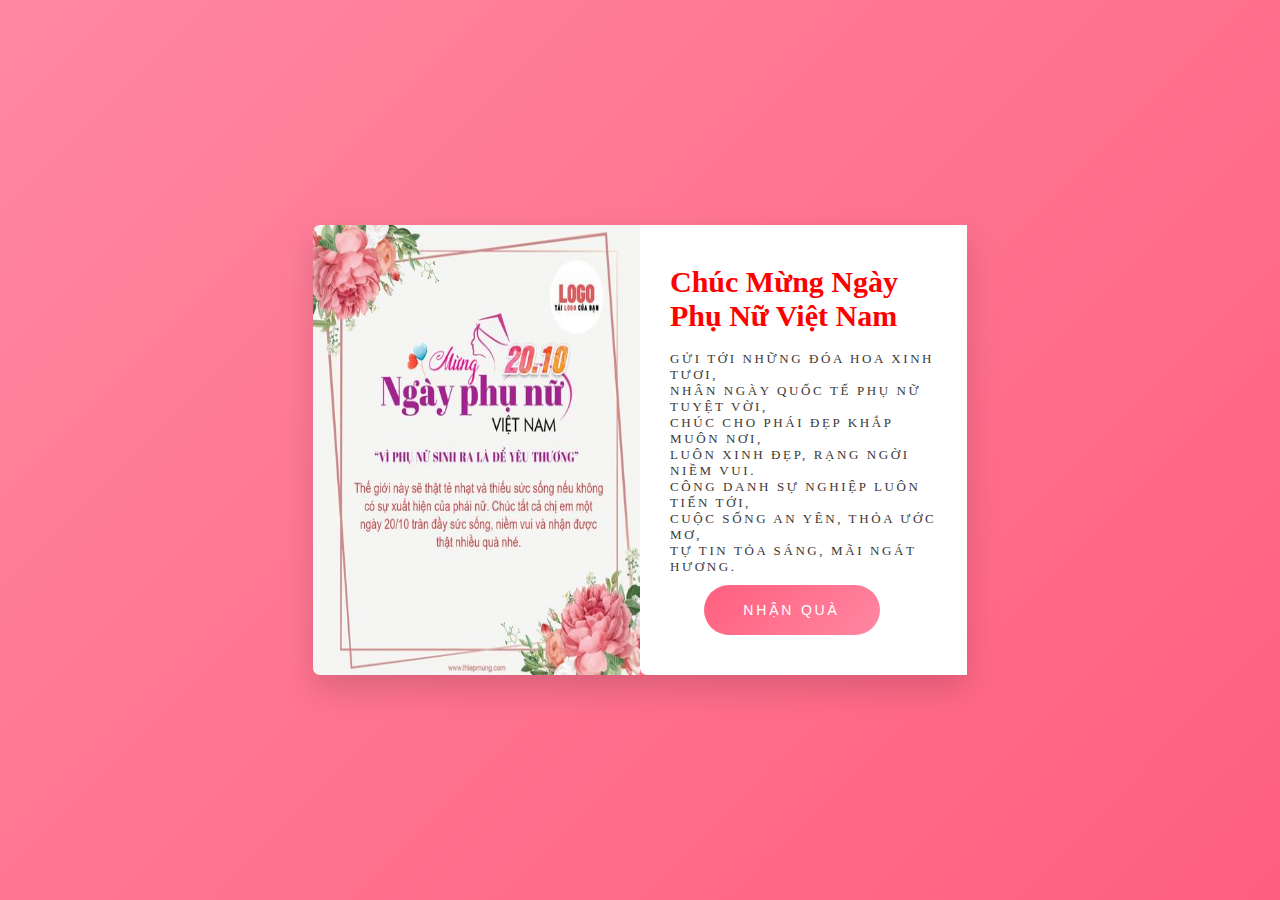
==== index.html @ 08a876b9 "a" ====
<!DOCTYPE html>
<html lang="en">
<head>
    <meta charset="UTF-8">
    <meta http-equiv="X-UA-Compatible" content="IE=edge">
    <meta name="viewport" content="width=device-width, initial-scale=1.0">
    <title>Chào Mừng Ngày Phụ Nữ Việt Nam 20/11</title>
    <link rel="stylesheet" href="./style.css">
</head>
<body>
    <div class="wrapper">
        <div class="product-img">
            <img src="./a.jpg" 
            alt="" height="420" width="327">
        </div>
        <div class="product-info">
            <div class="product-text">
                <div class="product-text-title">Chúc Mừng Ngày Phụ Nữ Việt Nam</div>
                <br>
                <div class="product-text-content">Gửi tới những đóa hoa xinh tươi,
                    <br>
                    Nhân ngày Quốc tế Phụ nữ tuyệt vời,
                    <br>
                    Chúc cho phái đẹp khắp muôn nơi,
                    <br>
                    Luôn xinh đẹp, rạng ngời niềm vui. <br>
                    Công danh sự nghiệp luôn tiến tới, <br>
                    Cuộc sống an yên, thỏa ước mơ, <br>
                    Tự tin tỏa sáng, mãi ngát hương. <br>
                </div>
            </div>

            <div class="product-btn">
                <button id="giftButton" type="button">
                    Nhận quà
                </button>
            
                <script>
                    document.getElementById('giftButton').onclick = function() {
                        window.location.href = 'index2.html';
                    };
                </script>
            </div>
        </div>
    </div>
</body>
</html>
---- style.css ----
* {
    margin: 0;
    padding: 0;
    box-sizing: border-box;
}

body {
    background: linear-gradient(135deg, #FF87A2, #FF5F7E);
	font-family: 'Poppins', sans-serif;
	font-family: 'Poppins', sans-serif;
    display: flex;
    justify-content: center;
    align-items: center;
    height: 100vh; /* Full viewport height */
    margin: 0; /* Remove default margin */
}

.wrapper {
    height: 450px;
    width: 654px;
    margin: 50px auto;
    border-radius: 7px;
    -webkit-box-shadow: 0px 14px 32px 0px 
    rgba(0,0,0,0.15) ;
    -moz-box-shadow:0px 14px 32px 0px
    rgba(0,0,0,0.15) ;
    box-shadow: 0px 14px 32px 0px
    rgba(0,0,0,0.15);
}

.product-img {
    float: left;
    height: 450px;
    width: 327px;
}

.product-img img {
    border-radius: 7px 0 0 7px;
    height: 100%;
}

.product-info {
    float: left;
    height: 450px;
    width: 327px;
    border-radius: 0 0 0 7px;
    background-color: #fff;
    font-family: 'Great Vibes', cursive;
    display: flex;
    justify-content: center;
    flex-direction: column;
    align-items: center;

}

.product-text {
    padding: 0 30px;
   
}

.product-text-title {
    font-size: 30px;
    font-weight: 700;
    color: red;
}

.product-text-content {
    
    font-size: 13px;
    /* font-family: rale; */
    font-weight: 400;
    text-transform: uppercase;
    color: #3b3737;
    letter-spacing: 0.2em;
}

.product-text p {
    /* height: 125px; */
    margin:0 0 0 38px;
    color: black;
    line-height: 1.7em;
    font-size: 15px;
    font-weight: lighter;
    overflow:hidden ;
}

.product-btn {
   margin-top: 10px;
}

/* .product-btn p {
    display: inline-block;
    position: absolute;
    top: -13px;
    height: 50px;
    margin: 0 0 0 38px;
    font-size: 28px;
    font-weight: lighter;
    color: pink;
} */

/* span {
    display: inline-block;
    height: 50px;
    font-size: 34px;
} */

.product-btn button {
    display: inline-block;
    height: 50px;
    width: 176px;
    margin: 0 40px 0 16px;
    box-sizing: border-box;
    border: transparent;
    border-radius: 60px;
    font-size: 14px;
    font-weight: 500;
    text-transform: uppercase;
    letter-spacing: 0.2em;
    color: #fff;
    background: linear-gradient(135deg, #FF5F7E, #FF87A2);
    cursor: pointer;
    outline: none;
}

.product-btn button:hover {
    background-color: #79b091;
}

@media (max-width: 430px) {
.wrapper{
    width: 100%;
    height: 100%;
    display: flex;
    flex-direction: column;
    justify-content: center;
    align-items: center;
}
.product-info{
    display: flex;
    flex-direction: column;
    justify-content: center;
    align-items: center;
    font-family: 'Great Vibes', cursive;
}
.product-text-title{
    font-size: 28px;
    color: red;
    text-align: center;
}
.product-text{
    text-align: justify;
    display: flex;
    justify-content: center;
    align-items: center;
    flex-direction: column;
    padding: 0 30px;

}
.product-text-content{
    text-align: justify;
    font-size: 13px;

}
.product-img img {
    border-radius: 0
}
}
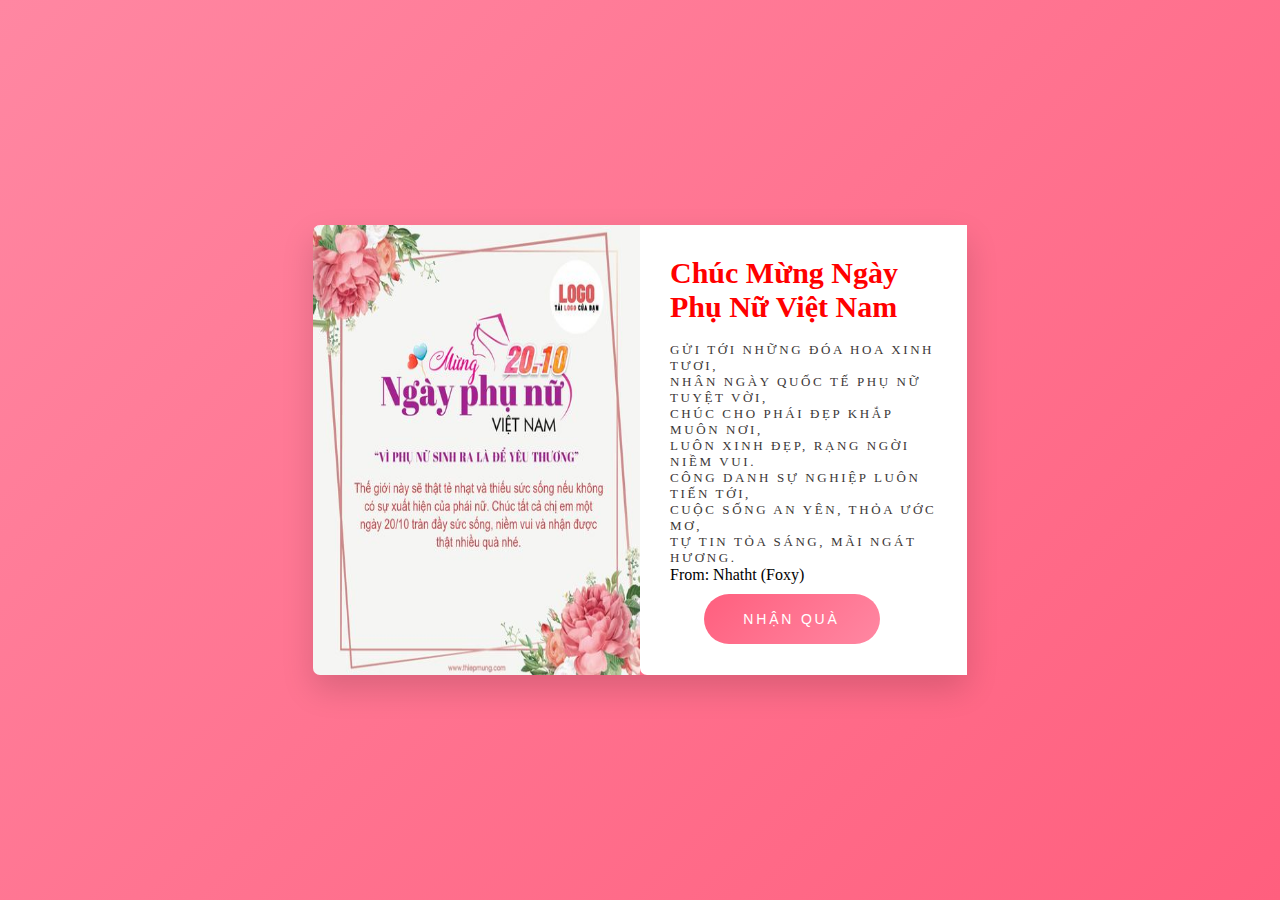
==== commit 705da253: "from" ====
--- a/index.html
+++ b/index.html
@@ -6,6 +6,14 @@
     <meta name="viewport" content="width=device-width, initial-scale=1.0">
     <title>Chào Mừng Ngày Phụ Nữ Việt Nam 20/11</title>
     <link rel="stylesheet" href="./style.css">
+    <style>
+        .move-right {
+            position: absolute;
+            right: 0;
+            top: 0; /* Nếu bạn muốn nó ở góc trên bên phải */
+            /* bottom: 0; */ /* Nếu bạn muốn nó ở góc dưới bên phải */
+        }
+    </style>
 </head>
 <body>
     <div class="wrapper">
@@ -28,6 +36,9 @@
                     Cuộc sống an yên, thỏa ước mơ, <br>
                     Tự tin tỏa sáng, mãi ngát hương. <br>
                 </div>
+                <div>
+                    From: Nhatht (Foxy) <br>
+                </div>
             </div>
 
             <div class="product-btn">
@@ -37,7 +48,7 @@
             
                 <script>
                     document.getElementById('giftButton').onclick = function() {
-                        window.location.href = 'index2.html';
+                        window.location.href = 'flower.html';
                     };
                 </script>
             </div>
--- a/style.css
+++ b/style.css
@@ -141,7 +141,7 @@
     flex-direction: column;
     justify-content: center;
     align-items: center;
-    font-family: 'Great Vibes', cursive;
+    font-family: -apple-system, BlinkMacSystemFont, "Segoe UI", Roboto, "Helvetica Neue", Arial, sans-serif;
 }
 .product-text-title{
     font-size: 28px;
